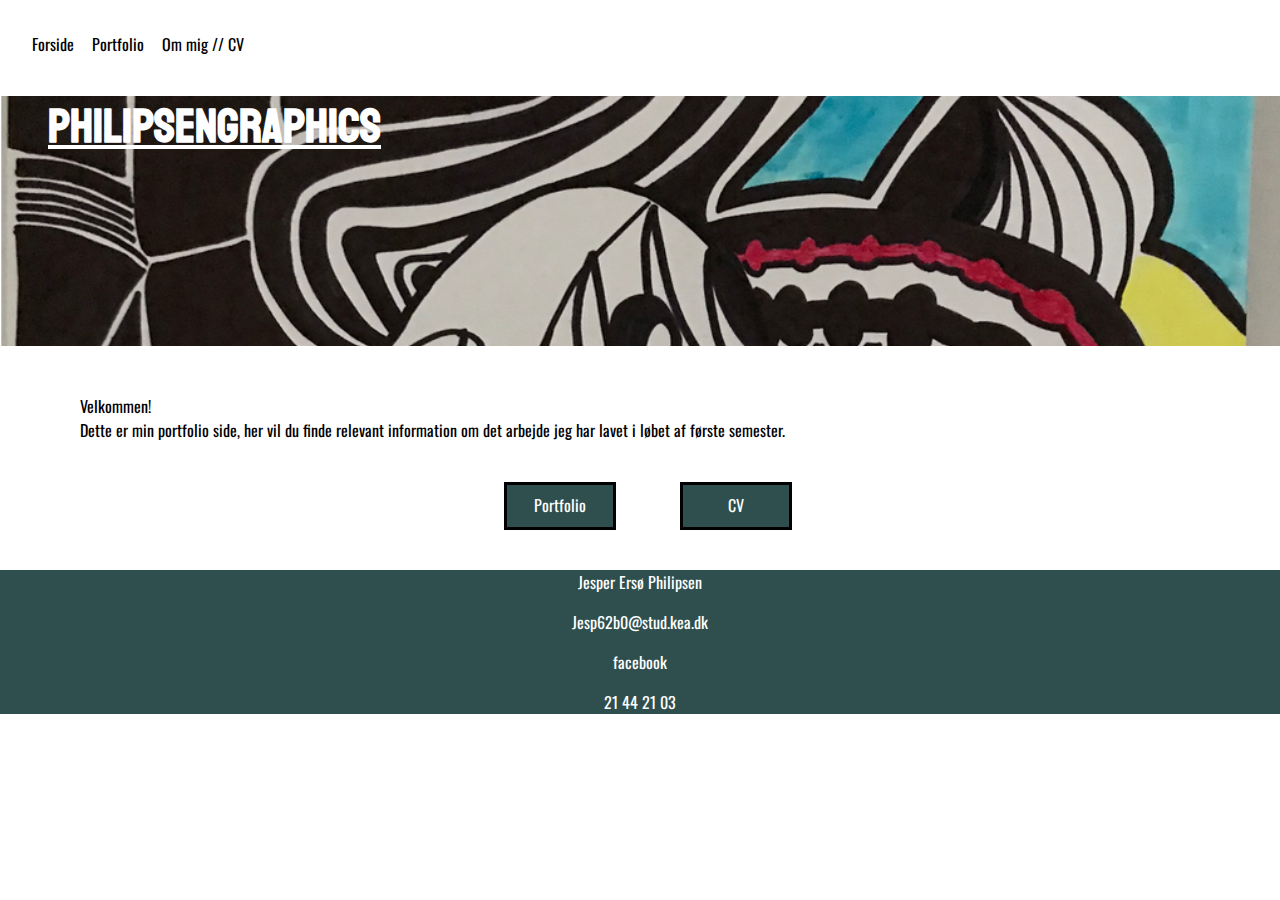
==== index.html @ 4e15d782 "nav bar fix" ====
<!DOCTYPE html>
<html lang="da">

<head>
    <meta charset="utf-8">
    <meta name="viewport" content="width=device-width, initial-scale=1.0">
    <title>Forside</title>
    <link rel="stylesheet" href="style.css">
    <link href="https://fonts.googleapis.com/css?family=Staatliches" rel="stylesheet">
    <link href="https://fonts.googleapis.com/css?family=Oswald&amp;subset=latin-ext" rel="stylesheet">
</head>

<body>
    <header>
        <div id="navwrapper">
            <div class="topnav">
                <div class="menu1">
                    <a href="index.html">Forside</a>
                    <a href="portfolio.html">Portfolio</a>
                    <a href="cv.html">Om mig // CV</a>
                </div>
            </div>

            <div class="mobilnav">

                <div id="menuknap">☰</div>
                <div id="menu" class="hidden">
                    <li><a href="">Forside</a></li>
                    <li><a href="portfolio.html">Portfolio</a></li>
                    <li><a href="cv.html">CV</a></li>
                </div>
            </div>
        </div>

        <div class="parallax5">
            <h1 class="forsideh">Philipsengraphics</h1>

        </div>

    </header>

    <div class="column1">
        <p>Velkommen!
            <br>
            Dette er min portfolio side, her vil du finde relevant information om det arbejde jeg har lavet i løbet af første semester.
        </p>
    </div>

    <div class="knapwrapper">
        <a href="portfolio.html">
            <div class="knap1">
                <a href="portfolio.html">Portfolio</a>
            </div>
        </a>

        <a href="cv.html">
            <div class="knap2">
                <a href="cv.html">CV</a>
            </div>
        </a>
    </div>


    <div class="footer">

        <p>Jesper Ersø Philipsen</p>
        <p>Jesp62b0@stud.kea.dk</p>
        <p>facebook</p>
        <p>21 44 21 03</p>

    </div>



    <script src="script.js"></script>
</body>

</html>
---- style.css ----
* {
    box-sizing: border-box;
}

screen {

    100%;
}

section {
    max-width: 1200px;
    margin: 0 auto;
}

video {

    width: 100%;
}

html,
body {
    height: 100%;
    margin: 0 auto;
}

img {
    width: 100%;
    height: auto;

}

.hidden {

    display: none;
}


#menuknap {
    transition-delay: 10s;
    font-size: 2rem;
    cursor: pointer;
    padding-left: 2rem;
}

h1 {
    font-size: 3rem;
    text-align: center;
    color: black;
    font-family: 'Oswald', sans-serif;
}

h2 {
    font-size: 2rem;
    font-weight: normal;
    font-family: 'Oswald', sans-serif;
}

p {
    font-size: 1rem;
    font-family: 'Oswald', sans-serif;
}

li {
    list-style-type: none;
}

.hover {

    transition: all .3s ease-in-out;
}


a:hover {
    opacity: 0.7;

}

a:hover,
a:visited,
a:link,
a:active {
    text-decoration: none;
}

a {
    color: black;
    padding: 0rem 0.5rem;
    font-family: 'Oswald', sans-serif;

}


.link {

    text-align: center;
    transform: scale(1.05);

}

/*
.footerwrapper {

    position: relative;
}
*/

.footer {


    left: 0;
    bottom: 0;
    width: 100%;
    color: white;
    text-align: center;
    background-color: darkslategray;

}

.footer1 {


    position: fixed;
    left: 0;
    bottom: 0;
    width: 100%;
    color: white;
    text-align: center;
    background-color: darkslategray;

}

/***************forside siden***************/
.topnav {
    height: 4rem;
}

.menu1 {
    position: relative;
    font-family: 'Staatliches', cursive;
    float: left;
    display: block;
    color: black;
    text-align: center;
    padding-top: 2rem;
    padding-bottom: 1.5rem;
    margin: 0 1rem 1rem 1.5rem;
}

.menu1 a:hover {
    color: black;
}

.menu1 a::before {
    content: '';
    display: block;
    height: 0.2rem;
    background-color: black;
    position: absolute;
    top: 0;
    width: 0%;
    transition: all ease-in-out 250ms;
}


.parallax5 {
    background-image: url(img/egentegning.png);
    width: 100%;
    height: 250px;
    background-attachment: fixed;
    background-position: top;
    background-repeat: no-repeat;
    background-size: 100%;

}

.forsideh {
    text-align: left;
    padding: 0 0 0 3rem;
    color: white;
    text-decoration: underline;
    font-family: 'Staatliches', cursive;
}

.knapwrapper {
    display: flex;
    flex-wrap: wrap;
    flex-direction: row;
    justify-content: center;
    margin: 1rem 2rem;
}

.knap1,
.knap2 {

    display: flex;
    flex-wrap: wrap;
    justify-content: center;
    border: 0.2rem solid black;
    margin: 1.5rem 1.5rem;
    width: 7rem;
    height: 3rem;
    background-color: darkslategray;
    padding-top: 0.5rem;
    text-decoration: none;
    transition: 0.5s ease;
}


.knap1 a,
.knap2 a {
    color: white;
    margin: 0;
    padding: 0;

}

.knap1:hover {
    background-color: grey;
    color: white;
    opacity: 0.9;
}

.knap2:hover {
    background-color: grey;
    color: white;
    opacity: 0.9;
}



/*forside siden*/

/*Portfolio siden*/

.parallax {
    background-image: url(img/splash.png);
    width: 100%;
    height: 150px;
    background-attachment: fixed;
    background-position: top;
    background-repeat: no-repeat;
    background-size: 100%;

}

.overskrift {

    text-align: center;
}

#sectionwrapper,
#sectionwrapper2 {


    display: flex;
    justify-content: center;
    min-height: auto;
    margin-top: 0;

}


.box1 {

    display: flex;
    width: 8rem;
    height: 8rem;
    background-color: black;
    border: 1px solid black;
    padding: 1rem 1rem 1rem 1.3rem;
    margin: 1rem 0rem 0rem 1rem;
}

.box2 {

    display: flex;
    width: 8rem;
    height: 8rem;
    background-color: black;
    border: 1px solid black;
    padding: 1rem 1rem 1rem 1.3rem;
    margin: 1rem 0rem 0rem 1rem;
}

.box3 {
    display: flex;
    width: 8rem;
    height: 8rem;
    background-color: black;
    border: 1px solid black;
    padding: 1rem 1rem 1rem 1.3rem;
    margin: 1rem 0rem 0rem 1rem;
}

.box4 {
    display: flex;
    width: 8rem;
    height: 8rem;
    background-color: black;
    border: 1px solid black;
    padding: 1rem 1rem 1rem 1.3rem;
    margin: 1rem 0rem 0rem 1rem;
}


a:hover {
    color: grey;
    transform: scale(1.10);
}

.box1:hover {

    transform: scale(1.1);
}

.box2:hover {

    transform: scale(1.1);
}

.box3:hover {

    transform: scale(1.1);
}

.box4:hover {

    transform: scale(1.1);
}

.t1,
.t2,
.t3,
.t4 {
    color: white;
    font-size: 2rem;
    text-align: center;
    margin-bottom: 0;
    padding:

}

/**************Portfolio siden************/

/************forside****************/



/*************Grundlæggende Web*************/

.webdesignwrapper {
    display: flex;
    flex-wrap: wrap;
    flex-direction: column;

}

.column1 {
    flex-basis: 100px;
    flex-grow: 1;
    margin: 3rem 3rem 0rem 3rem;
    padding: 0rem 2rem 0rem 2rem;
}


.column2 {
    flex-basis: 100px;
    flex-grow: 1;
    margin: 0rem 3rem 3rem 3rem;
    padding: 0rem 2rem 2rem 2rem;
}


.farvepalette {


    align-content: right;
    width: 10rem;
    height: 10rem;
}

#grundlaeggende web {
    float: left;
    width: 25%;
}

/*
@media screen and (max-width: 990px) {
    #grundlaeggende web {
        width: 50%;
    }
}

@media screen and (max-width: 600px) {
    grundlaeggende web {
        width: 100%;
    }
}*/

/*Grundlæggende Web*/

/*Grundlæggende Indhold*/
.parallax2 {
    background-image: url(img/alcohol.jpg);
    width: 100%;
    height: 150px;
    background-attachment: fixed;
    background-position: top;
    background-repeat: no-repeat;
    background-size: 100%;

}

#videowrapper {


    display: flex;
    flex-direction: row;
}

.slikpigen {


    margin: 0rem 1rem 0rem 0rem;

}

/*Grundlæggende Indhold*/

/*Grundlæggende Animation*/
.parallax3 {

    background-image: url(img/sexogsamfund.png);
    width: 100%;
    height: 150px;
    background-attachment: fixed;
    background-position: top;
    background-repeat: no-repeat;
    background-size: 100%;
}

/*Grundlæggende Animation*/

.parallax4 {

    background-image: url(img/logospl.png);
    width: 100%;
    height: 150px;
    background-attachment: fixed;
    background-position: top;
    background-repeat: no-repeat;
    background-size: 100%;
}

/*Grundlæggende Animation*/

.uddculumn {


    flex-basis: 100px;
    flex-grow: 1;
    margin: 1.5rem 0rem 0rem 1.5rem;
    padding: 0rem 2rem 0rem 2rem;

}

.infocomlumn {

    flex-basis: 100px;
    flex-grow: 1;
    margin: 1.5rem 0rem 0rem 1.5rem;
    padding: 0rem 2rem 0rem 2rem;
}

.erhvervcolumn {
    flex-basis: 100px;
    flex-grow: 1;
    margin: 1.5rem 0rem 0rem 1.5rem;
    padding: 0rem 2rem 0rem 2rem;

}

.Ommig {

    flex-basis: 100px;
    flex-grow: 1;
    margin: 1.5rem 0rem 0rem 1.5rem;
    padding: 0rem 2rem 0rem 2rem;
}

/*******Media queries******/

@media only screen and (max-width: 410px) {

    .column1,
    .column2 {
        margin-right: 1rem;
        margin-left: 1rem;
    }
}

@media only screen and (max-width: 800px) {

    #videowrapper {
        display: flex;
        flex-wrap: wrap;

    }

    .slikpigen {
        margin-bottom: 2rem;
    }


}

@media only screen and (max-width: 320px) {

    .footer1 p {
        font-size: 0.6rem;
    }
}

@media only screen and (max-width:769px) {
    .menu1 {
        display: none;
    }
}

@media only screen and (min-width:770px) {
    #menuknap {
        display: none;
    }
}

#navwrapper {
    display: flex;
    flex-wrap: nowrap;

}
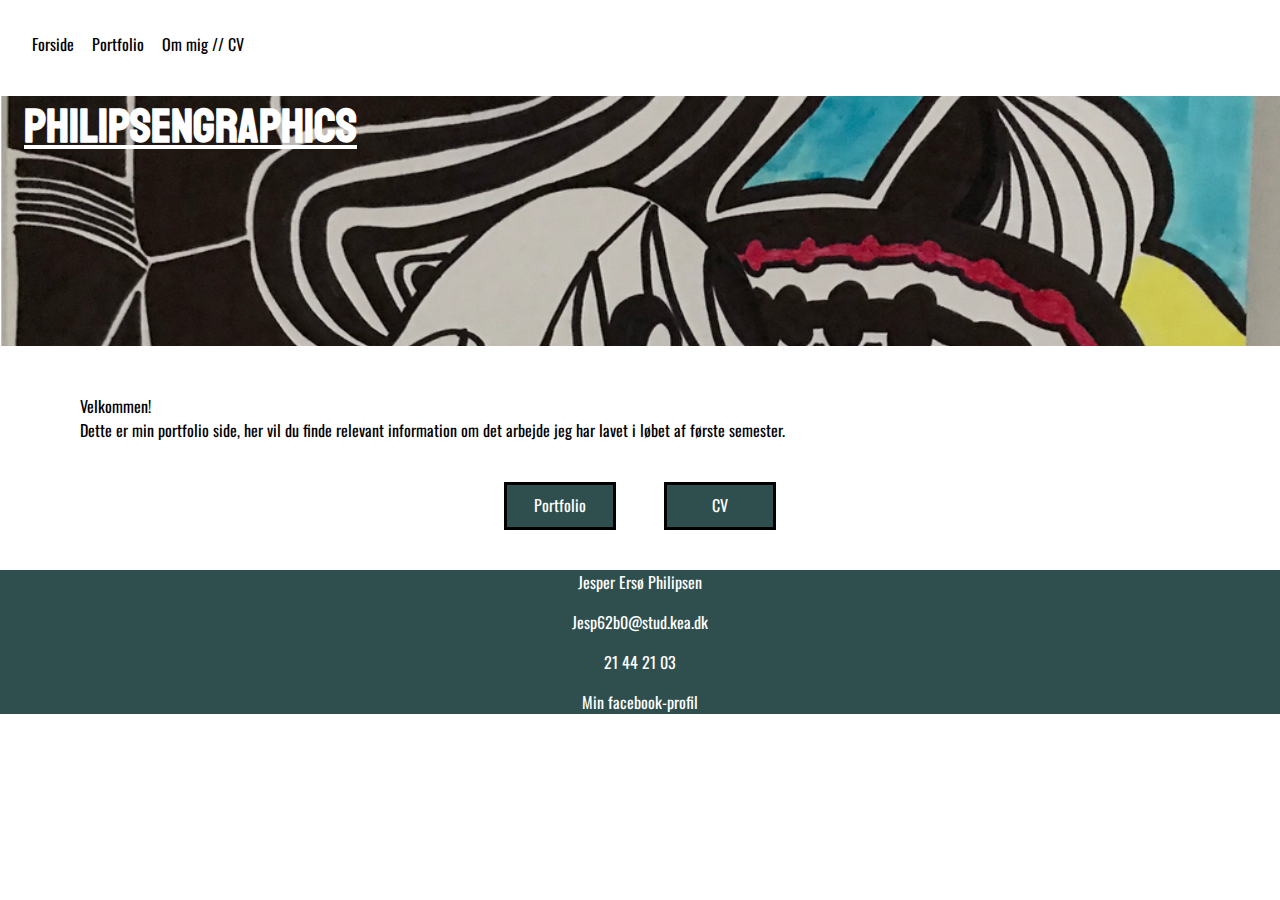
==== commit e851fef8: "Alt færdigt" ====
--- a/index.html
+++ b/index.html
@@ -8,6 +8,8 @@
     <link rel="stylesheet" href="style.css">
     <link href="https://fonts.googleapis.com/css?family=Staatliches" rel="stylesheet">
     <link href="https://fonts.googleapis.com/css?family=Oswald&amp;subset=latin-ext" rel="stylesheet">
+
+
 </head>
 
 <body>
@@ -25,9 +27,9 @@
 
                 <div id="menuknap">☰</div>
                 <div id="menu" class="hidden">
-                    <li><a href="">Forside</a></li>
-                    <li><a href="portfolio.html">Portfolio</a></li>
-                    <li><a href="cv.html">CV</a></li>
+                    <a href="">Forside</a>
+                    <a href="portfolio.html">Portfolio</a>
+                    <a href="cv.html">CV</a>
                 </div>
             </div>
         </div>
@@ -47,17 +49,17 @@
     </div>
 
     <div class="knapwrapper">
-        <a href="portfolio.html">
-            <div class="knap1">
-                <a href="portfolio.html">Portfolio</a>
-            </div>
-        </a>
 
-        <a href="cv.html">
-            <div class="knap2">
-                <a href="cv.html">CV</a>
-            </div>
-        </a>
+        <div class="knap1">
+            <a href="portfolio.html">Portfolio</a>
+        </div>
+
+
+
+        <div class="knap2">
+            <a href="cv.html">CV</a>
+        </div>
+
     </div>
 
 
@@ -65,8 +67,8 @@
 
         <p>Jesper Ersø Philipsen</p>
         <p>Jesp62b0@stud.kea.dk</p>
-        <p>facebook</p>
         <p>21 44 21 03</p>
+        <a class="facebook" href="https://www.facebook.com/jphilipsen1">Min facebook-profil</a>
 
     </div>
 
--- a/style.css
+++ b/style.css
@@ -1,10 +1,5 @@
 * {
     box-sizing: border-box;
-}
-
-screen {
-
-    100%;
 }
 
 section {
@@ -24,9 +19,12 @@
 }
 
 img {
-    width: 100%;
+    max-width: 100%;
     height: auto;
-
+}
+
+img .profil {
+    width: 80%;
 }
 
 .hidden {
@@ -34,9 +32,8 @@
     display: none;
 }
 
-
 #menuknap {
-    transition-delay: 10s;
+
     font-size: 2rem;
     cursor: pointer;
     padding-left: 2rem;
@@ -64,18 +61,6 @@
     list-style-type: none;
 }
 
-.hover {
-
-    transition: all .3s ease-in-out;
-}
-
-
-a:hover {
-    opacity: 0.7;
-
-}
-
-a:hover,
 a:visited,
 a:link,
 a:active {
@@ -89,21 +74,6 @@
 
 }
 
-
-.link {
-
-    text-align: center;
-    transform: scale(1.05);
-
-}
-
-/*
-.footerwrapper {
-
-    position: relative;
-}
-*/
-
 .footer {
 
 
@@ -127,6 +97,10 @@
     text-align: center;
     background-color: darkslategray;
 
+}
+
+.facebook {
+    color: white;
 }
 
 /***************forside siden***************/
@@ -175,7 +149,7 @@
 
 .forsideh {
     text-align: left;
-    padding: 0 0 0 3rem;
+    padding: 0 1.5rem 0 1.5rem;
     color: white;
     text-decoration: underline;
     font-family: 'Staatliches', cursive;
@@ -305,7 +279,7 @@
 
 a:hover {
     color: grey;
-    transform: scale(1.10);
+    transform: scale(1.1);
 }
 
 .box1:hover {
@@ -336,7 +310,6 @@
     font-size: 2rem;
     text-align: center;
     margin-bottom: 0;
-    padding:
 
 }
 
@@ -370,33 +343,6 @@
     padding: 0rem 2rem 2rem 2rem;
 }
 
-
-.farvepalette {
-
-
-    align-content: right;
-    width: 10rem;
-    height: 10rem;
-}
-
-#grundlaeggende web {
-    float: left;
-    width: 25%;
-}
-
-/*
-@media screen and (max-width: 990px) {
-    #grundlaeggende web {
-        width: 50%;
-    }
-}
-
-@media screen and (max-width: 600px) {
-    grundlaeggende web {
-        width: 100%;
-    }
-}*/
-
 /*Grundlæggende Web*/
 
 /*Grundlæggende Indhold*/
@@ -454,39 +400,12 @@
 
 /*Grundlæggende Animation*/
 
-.uddculumn {
-
-
-    flex-basis: 100px;
-    flex-grow: 1;
-    margin: 1.5rem 0rem 0rem 1.5rem;
-    padding: 0rem 2rem 0rem 2rem;
-
-}
-
-.infocomlumn {
-
-    flex-basis: 100px;
-    flex-grow: 1;
-    margin: 1.5rem 0rem 0rem 1.5rem;
-    padding: 0rem 2rem 0rem 2rem;
-}
-
-.erhvervcolumn {
-    flex-basis: 100px;
-    flex-grow: 1;
-    margin: 1.5rem 0rem 0rem 1.5rem;
-    padding: 0rem 2rem 0rem 2rem;
-
-}
-
-.Ommig {
-
-    flex-basis: 100px;
-    flex-grow: 1;
-    margin: 1.5rem 0rem 0rem 1.5rem;
-    padding: 0rem 2rem 0rem 2rem;
-}
+.profil {
+
+    border-radius: 50%;
+
+}
+
 
 /*******Media queries******/
 
